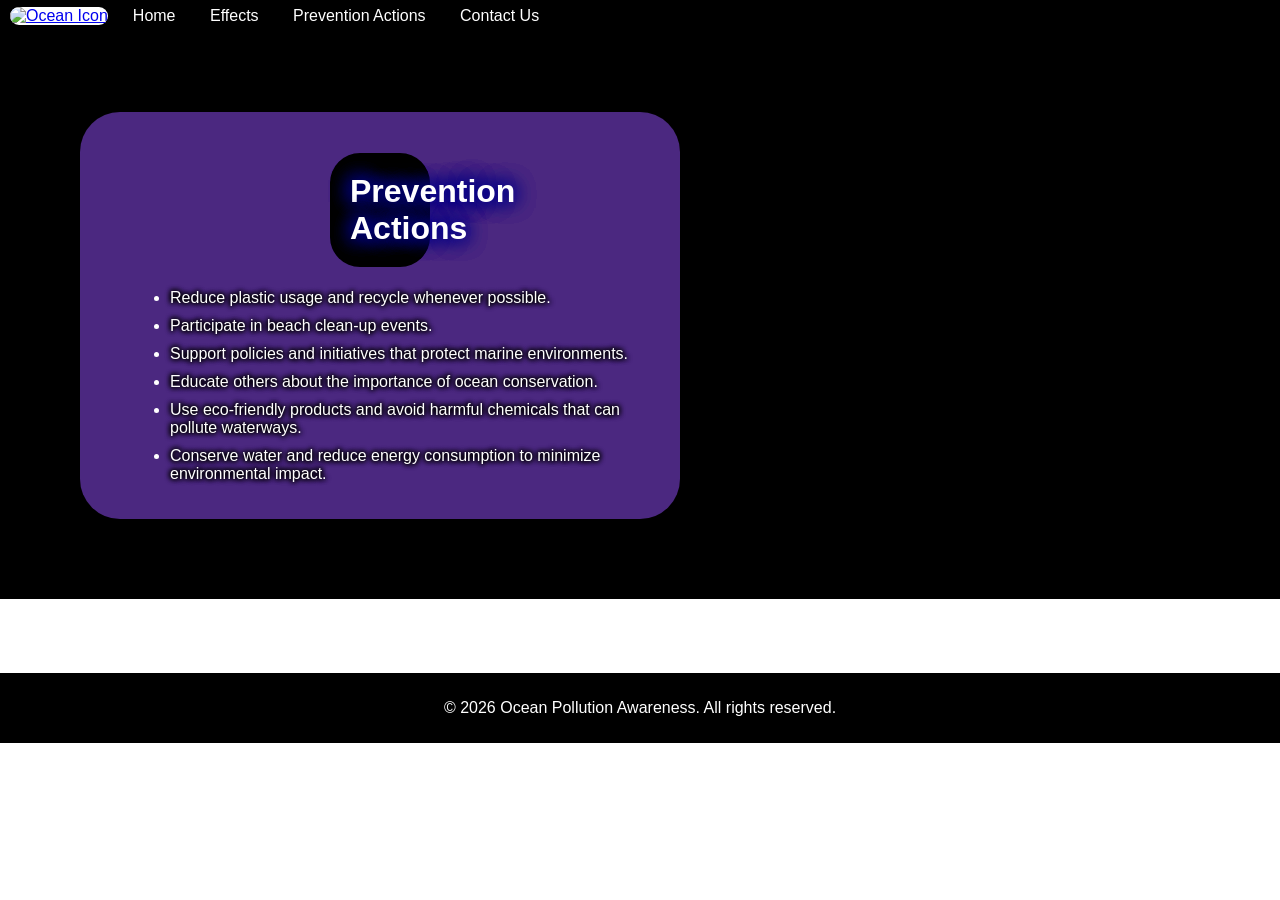
==== actions.html @ 9ec4baa6 "Add files via upload" ====
<!DOCTYPE html>
<html>
<head>
    <title>Prevention Actions</title>
    <link rel="stylesheet" href="style.css">
</head>
<body>
    <div class="navbar">
        <a href="index.html"><img src="images/ocean-icon.png" alt="Ocean Icon"></a>
        <div class="links">
            <a href="index.html">Home</a>
            <a href="effects.html">Effects</a>
            <a href="actions.html">Prevention Actions</a>
            <a href="contact.html">Contact Us</a>
        </div>
    </div>
    <div class="PAbackground">
        <div class="PAcontent">
            <div class="textoverlay">
                <h1>Prevention Actions</h1>
                <ul>
                    <li>Reduce plastic usage and recycle whenever possible.</li>
                    <li>Participate in beach clean-up events.</li>
                    <li>Support policies and initiatives that protect marine environments.</li>
                    <li>Educate others about the importance of ocean conservation.</li>
                    <li>Use eco-friendly products and avoid harmful chemicals that can pollute waterways.</li>
                    <li>Conserve water and reduce energy consumption to minimize environmental impact.</li>
                </ul>
            </div>
        </div>
    </div>

    <br><br><br>

    <footer>
        <p>© 2026 Ocean Pollution Awareness. All rights reserved.</p>
    </footer>
</body>
</html>
---- style.css ----
body {
    margin: 0;
    padding: 0;
    font-family: Arial, sans-serif;
}

.navbar {
    background-color: black;
    background-image: url("images/NavbarImg1.jpg");
    padding: 0px;
    margin: 0px;
    display: flex;
    align-items: center;
}

.navbar .links a {
    color: white;
    margin: 10px 5px;
    padding: 10px;
    font: 20px, sans-serif;
    border-radius: 10px;
    text-decoration: none;
}

.navbar .links a:hover {
    background-color: #2c2c2c
}

.navbar img {
    width: 50px;
    height: 50px;
    margin: 7px 10px;
    padding: 0px;
    background-color: white;
    border-radius: 10px;
}

form {
    display: flex;
    flex-direction: column;
    max-width: 400px;
    margin: 20px auto;
    font-size: 20px;
}

form label {
    margin-bottom: 5px;
    text-decoration: underline;
}

form input, form textarea {
    padding: 5px;
    border: 1px solid #a0a0a0;
    border-radius: 5px;
}

.title {
    text-align: center;
    background-color: black;
    background-image: url("images/title.png");
    background-repeat: no-repeat;
    background-size: cover;
    background-position: center;
    color: white;
    height: 500px;
    border-top: 5px solid black;
    border-bottom: 5px solid black;
}

.title h1 {
    margin: 0;
    padding-top: 200px;
    font-size: 40px;
    text-shadow:
     1px 1px 5px black,
     -1px -1px 5px black,
     1px -1px 5px black,
     -1px 1px 5px black;
}

.content {
    padding: 20px;
    margin-left: 50px;
    margin-right: 50px;  
}

.PAbackground {
    background-color: black;
}

.PAcontent {
    background-color: black;
    background-image: url("images/life.png");
    border: 10px solid black;
    color: white;
    text-shadow:
     1px 1px 5px black,
     -1px -1px 5px black,
     1px -1px 5px black,
     -1px 1px 5px black;
    padding: 70px;
    border-radius: 20px;
}

.PAcontent .textoverlay {
    background-color: rgba(150, 80, 255, 0.5);
    border-radius: 40px;
    padding: 20px 50px;
    width: 500px
}

.PAcontent .textoverlay li {
    margin: 10px 0;
}

 h2 {
    text-align: center;
    padding: 20px;
}

h1 {
    text-align: center;
    padding: 20px;
    background-color: black; 
    color: white; 
    margin-left: 40%; 
    margin-right: 40%; 
    border-radius: 30px; 
    text-shadow:
     0px 0px 20px darkblue,
     0px 0px 20px darkblue,
     0px 0px 20px darkblue,
     0px 0px 20px darkblue;
}

.Ebackground {
    display: flex;
    justify-content: space-around;
    padding: 10px;
    font-size: 20px;
}

.Ebackground li {
    padding: 5px 0;
}

.Ebackground img {
    width: 60%;
    border-radius: 20px;
    margin-top: 20px;
    margin-left: 20%;
    margin-right: 20%;
}

.box1 {
    background-color: black;
    color: white;
    padding: 10px;
    margin-left: 20px;
    border-radius: 20px;
    width: 600px;
}

.box2 {
    background-color: black;
    color: white;
    padding: 10px;
    margin-right: 20px;
    border-radius: 20px;
    width: 600px;
}

footer {
    background-color: black;
    color: white;
    text-align: center;
    padding: 10px;
    margin-top: 20px;
    position: relative;
    bottom: 0;
}
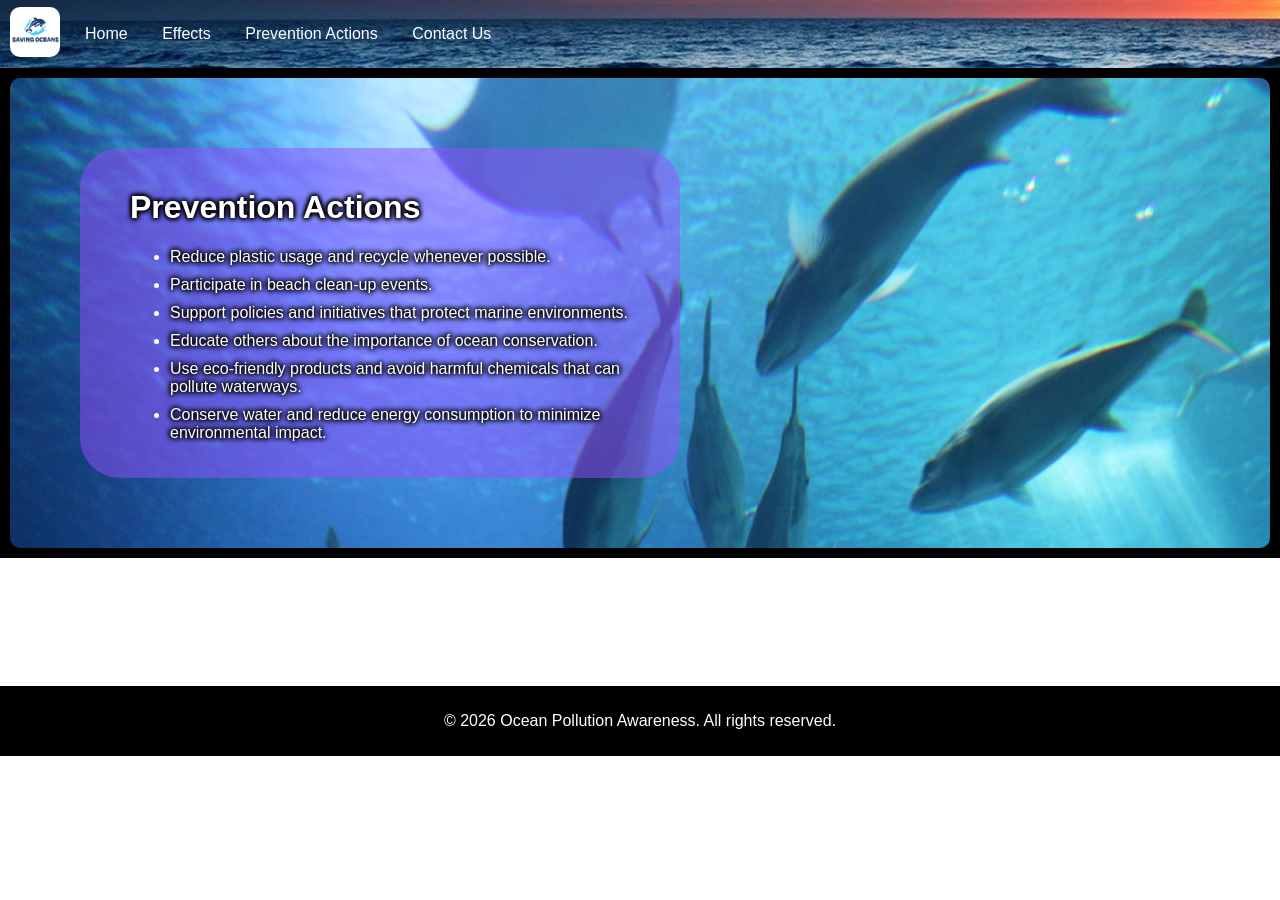
==== commit e97bf9b3: "Add files via upload" ====
--- a/actions.html
+++ b/actions.html
@@ -30,7 +30,7 @@
         </div>
     </div>
 
-    <br><br><br>
+    <br><br><br><br><br><br>
 
     <footer>
         <p>© 2026 Ocean Pollution Awareness. All rights reserved.</p>
--- a/style.css
+++ b/style.css
@@ -118,7 +118,7 @@
     padding: 20px;
 }
 
-h1 {
+.Etitle h1 {
     text-align: center;
     padding: 20px;
     background-color: black; 
